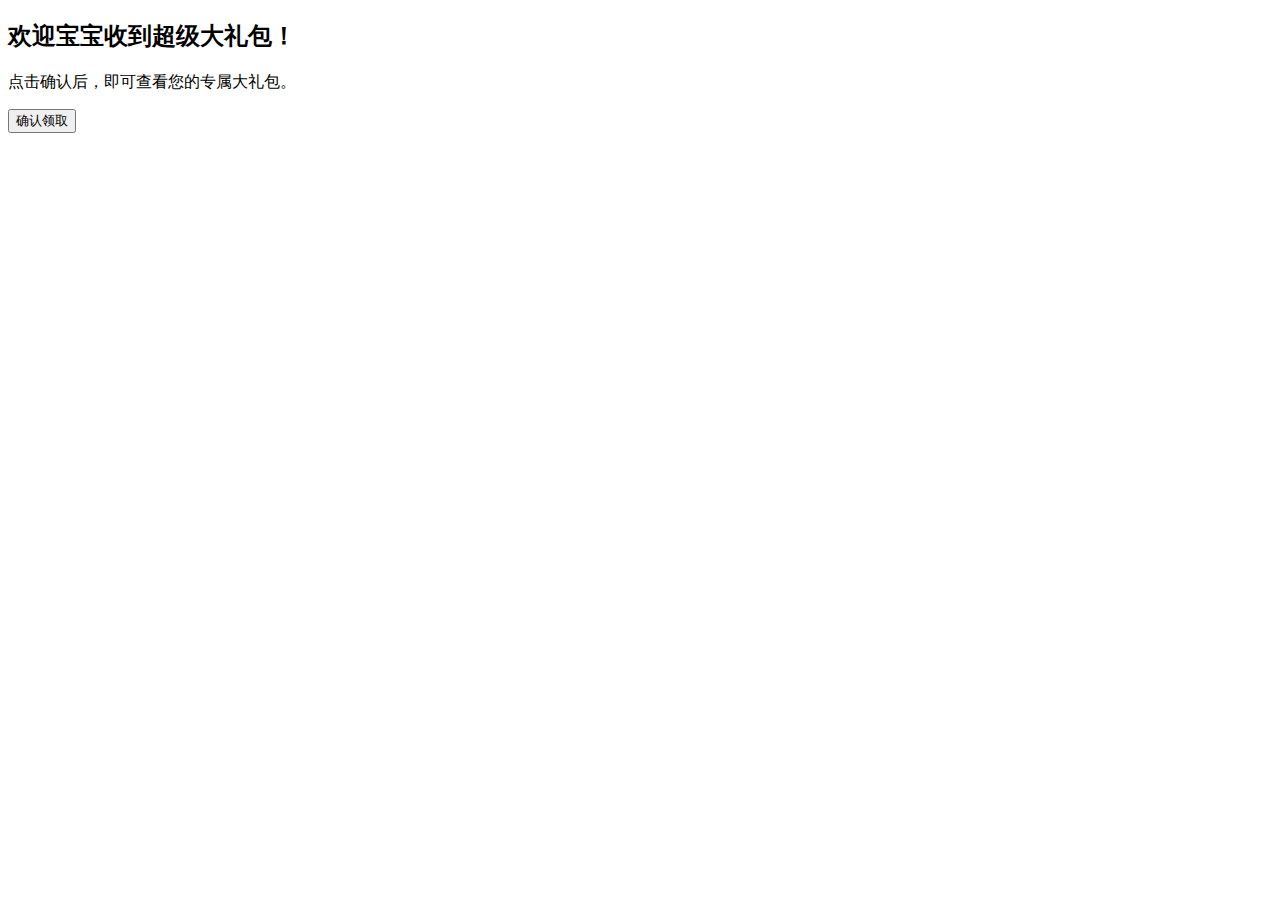
==== index.html @ 62a8fe2b "Rename 大礼包.html to index.html" ====
<!DOCTYPE html>
<html lang="en">
<head>
  <meta charset="UTF-8">
  <meta name="viewport" content="width=device-width, initial-scale=1.0">
  <title>确认提示</title>
</head>
<body>
  <h2>欢迎宝宝收到超级大礼包！</h2>
  <p>点击确认后，即可查看您的专属大礼包。</p>
  <button onclick="redirect()">确认领取</button>

  <script>
    function redirect() {
      // 跳转到目标链接
      window.location.href = "https://drive.google.com/file/d/1QIpnkYvFONcQsa48jgdRC0MG1Qd1ASXx/view?usp=sharing";
    }
  </script>
</body>
</html>
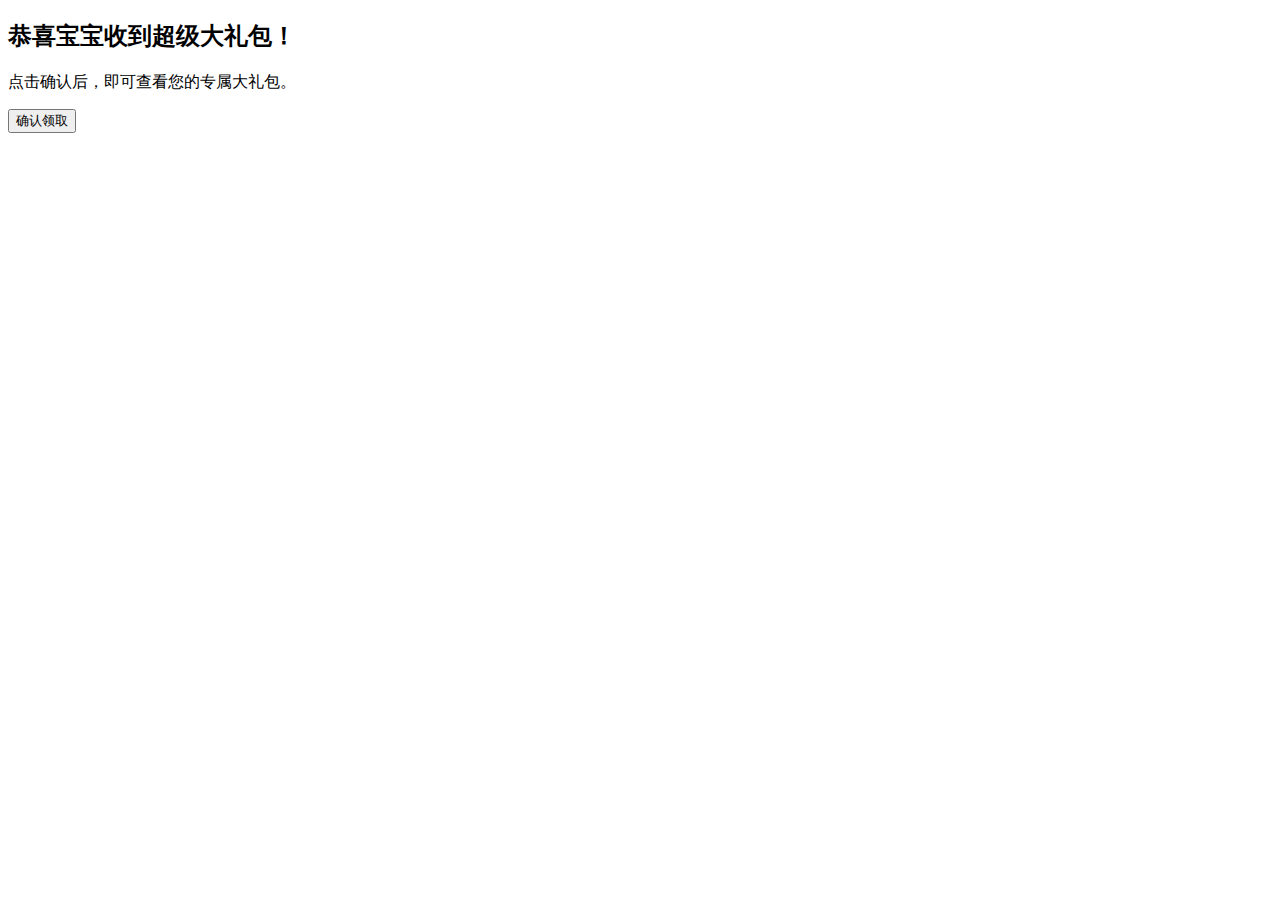
==== commit 43a1f271: "Update index.html" ====
--- a/index.html
+++ b/index.html
@@ -1,20 +1,19 @@
-
 <!DOCTYPE html>
 <html lang="en">
 <head>
   <meta charset="UTF-8">
   <meta name="viewport" content="width=device-width, initial-scale=1.0">
-  <title>确认提示</title>
+  <title>礼物查收</title>
 </head>
 <body>
-  <h2>欢迎宝宝收到超级大礼包！</h2>
+  <h2>恭喜宝宝收到超级大礼包！</h2>
   <p>点击确认后，即可查看您的专属大礼包。</p>
   <button onclick="redirect()">确认领取</button>
 
   <script>
     function redirect() {
       // 跳转到目标链接
-      window.location.href = "https://drive.google.com/file/d/1QIpnkYvFONcQsa48jgdRC0MG1Qd1ASXx/view?usp=sharing";
+      window.location.href = "https://drive.google.com/file/d/1QIpnkYvFONcQsa48jgdRC0MG1Qd1ASXx/view?usp=drive_link";
     }
   </script>
 </body>
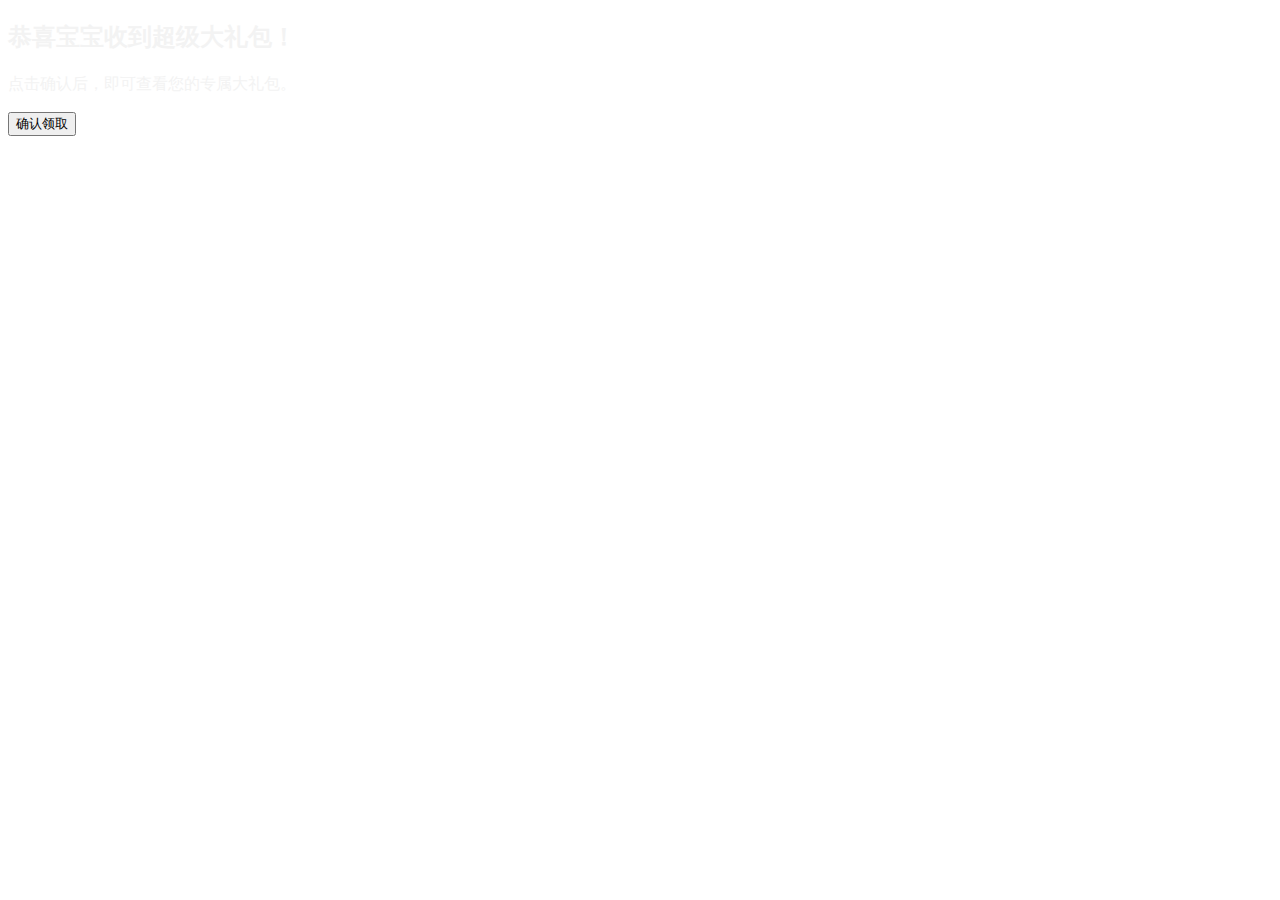
==== commit fe215cda: "Update index.html" ====
--- a/index.html
+++ b/index.html
@@ -3,6 +3,7 @@
 <head>
   <meta charset="UTF-8">
   <meta name="viewport" content="width=device-width, initial-scale=1.0">
+  <link rel="stylesheet" href="styles.css" />
   <title>礼物查收</title>
 </head>
 <body>
@@ -13,7 +14,7 @@
   <script>
     function redirect() {
       // 跳转到目标链接
-      window.location.href = "https://drive.google.com/file/d/1QIpnkYvFONcQsa48jgdRC0MG1Qd1ASXx/view?usp=drive_link";
+      window.location.href = "https://drive.google.com/file/d/16znw3tZ8AAfD2IsDhT3EHmIGeh1rsA3P/view?usp=drive_link";
     }
   </script>
 </body>
--- a/styles.css
+++ b/styles.css
@@ -0,0 +1,8 @@
+body {
+    font-family: 'Poppins', sans-serif;
+    font-size: 1rem;
+    font-weight: 400;
+    line-height: 1.4;
+    color: #f3f3f3;
+}
+
